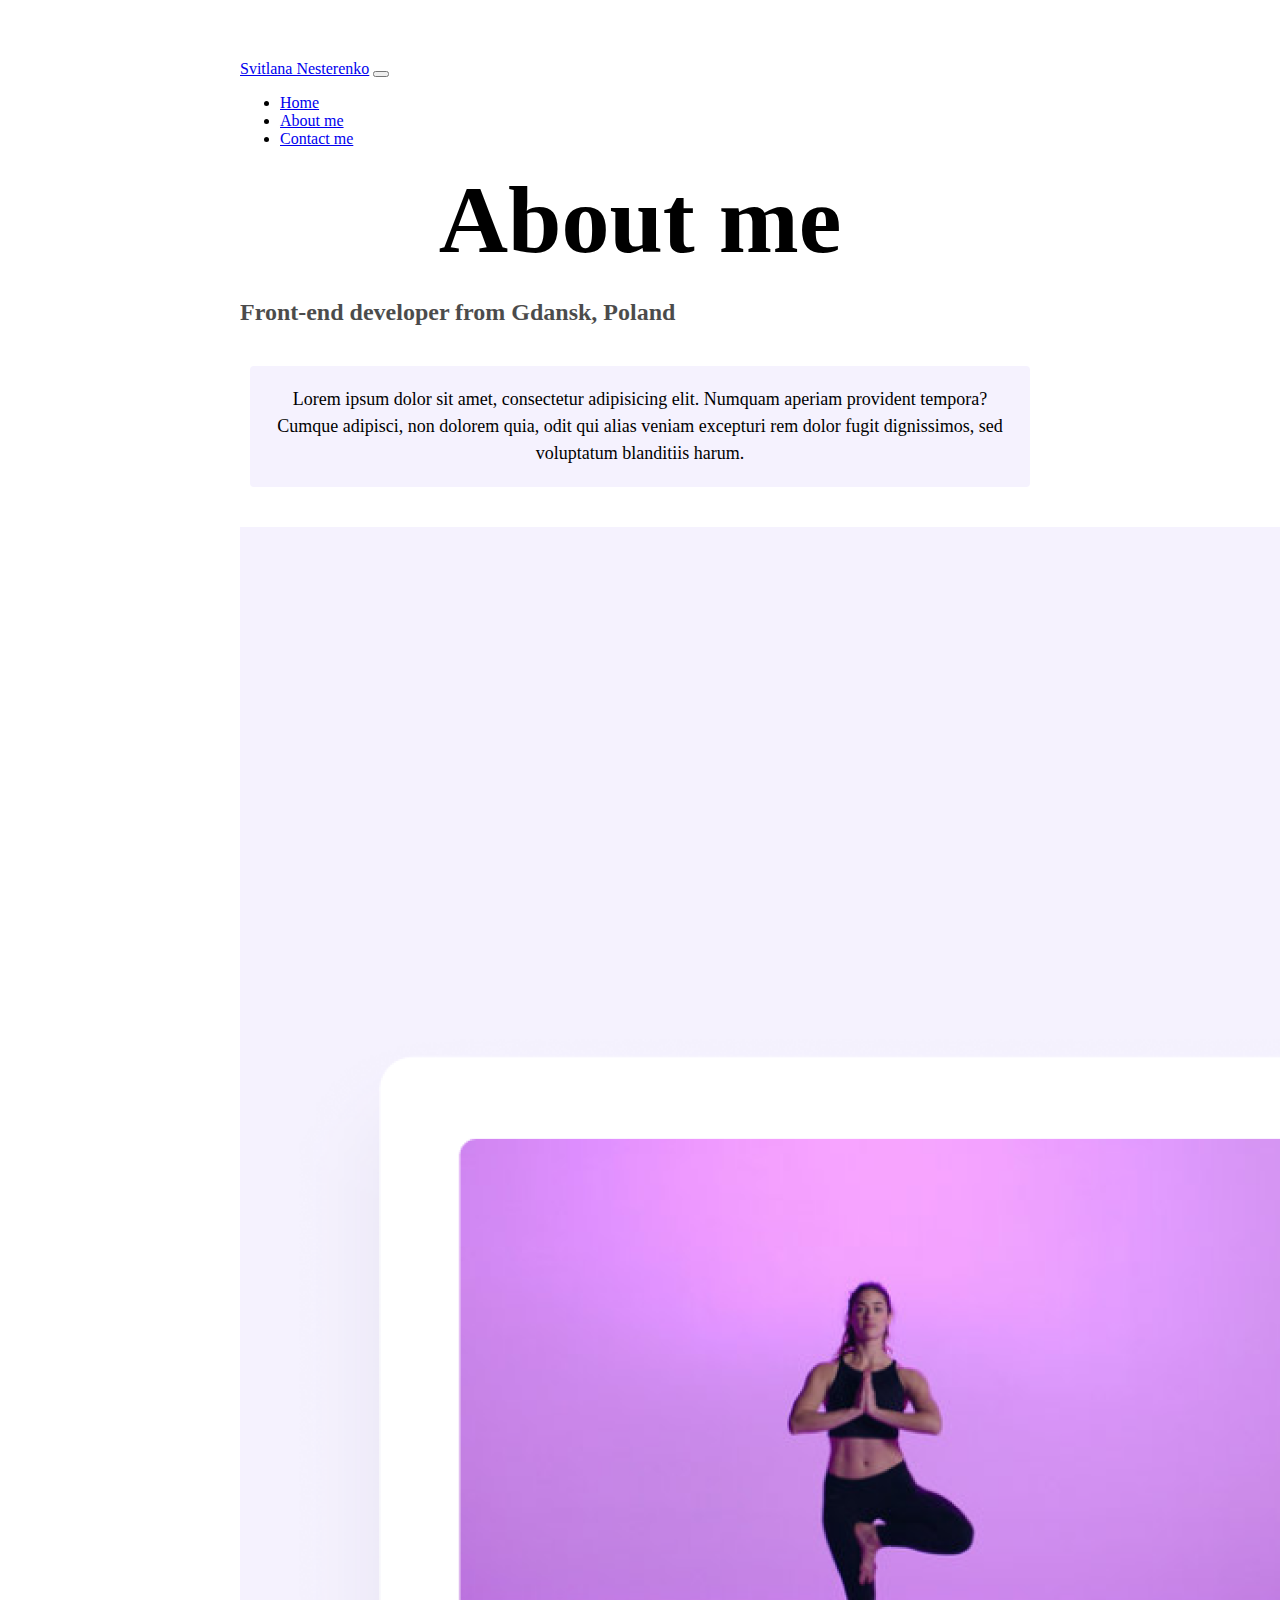
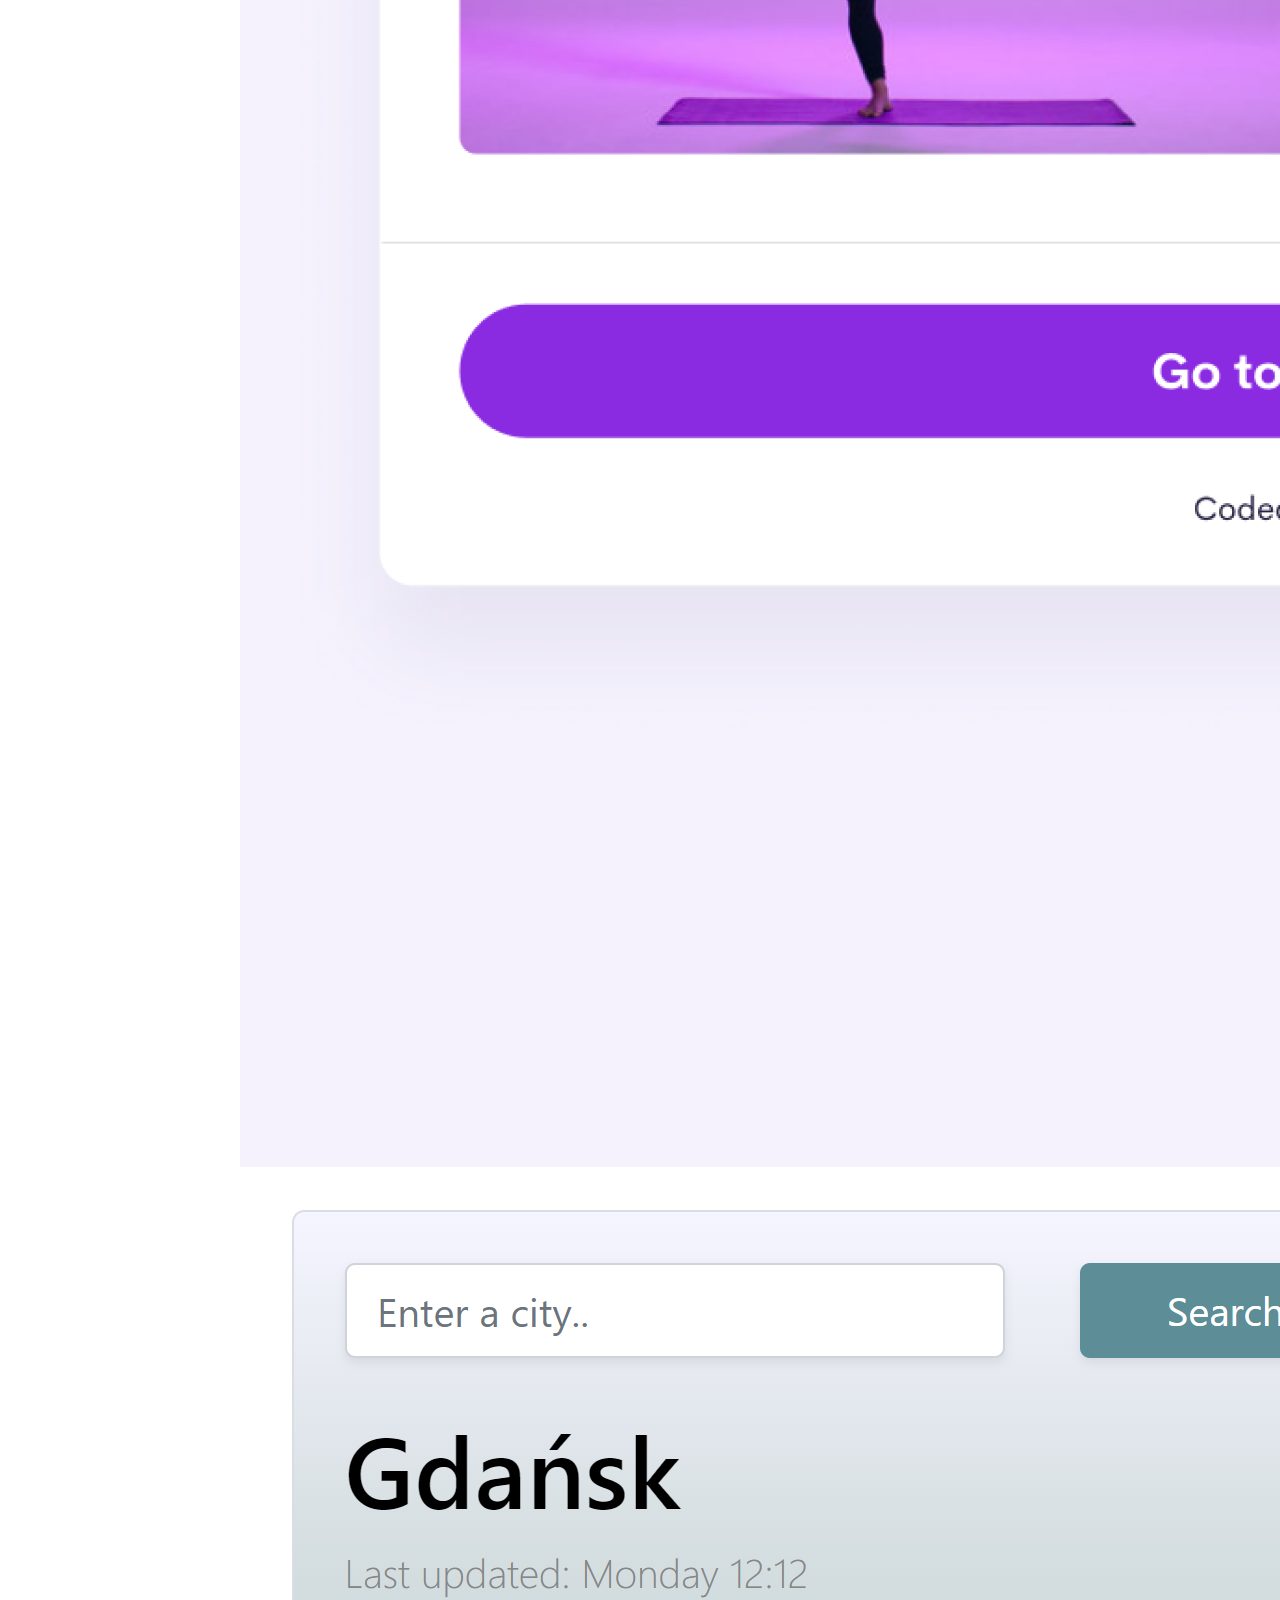
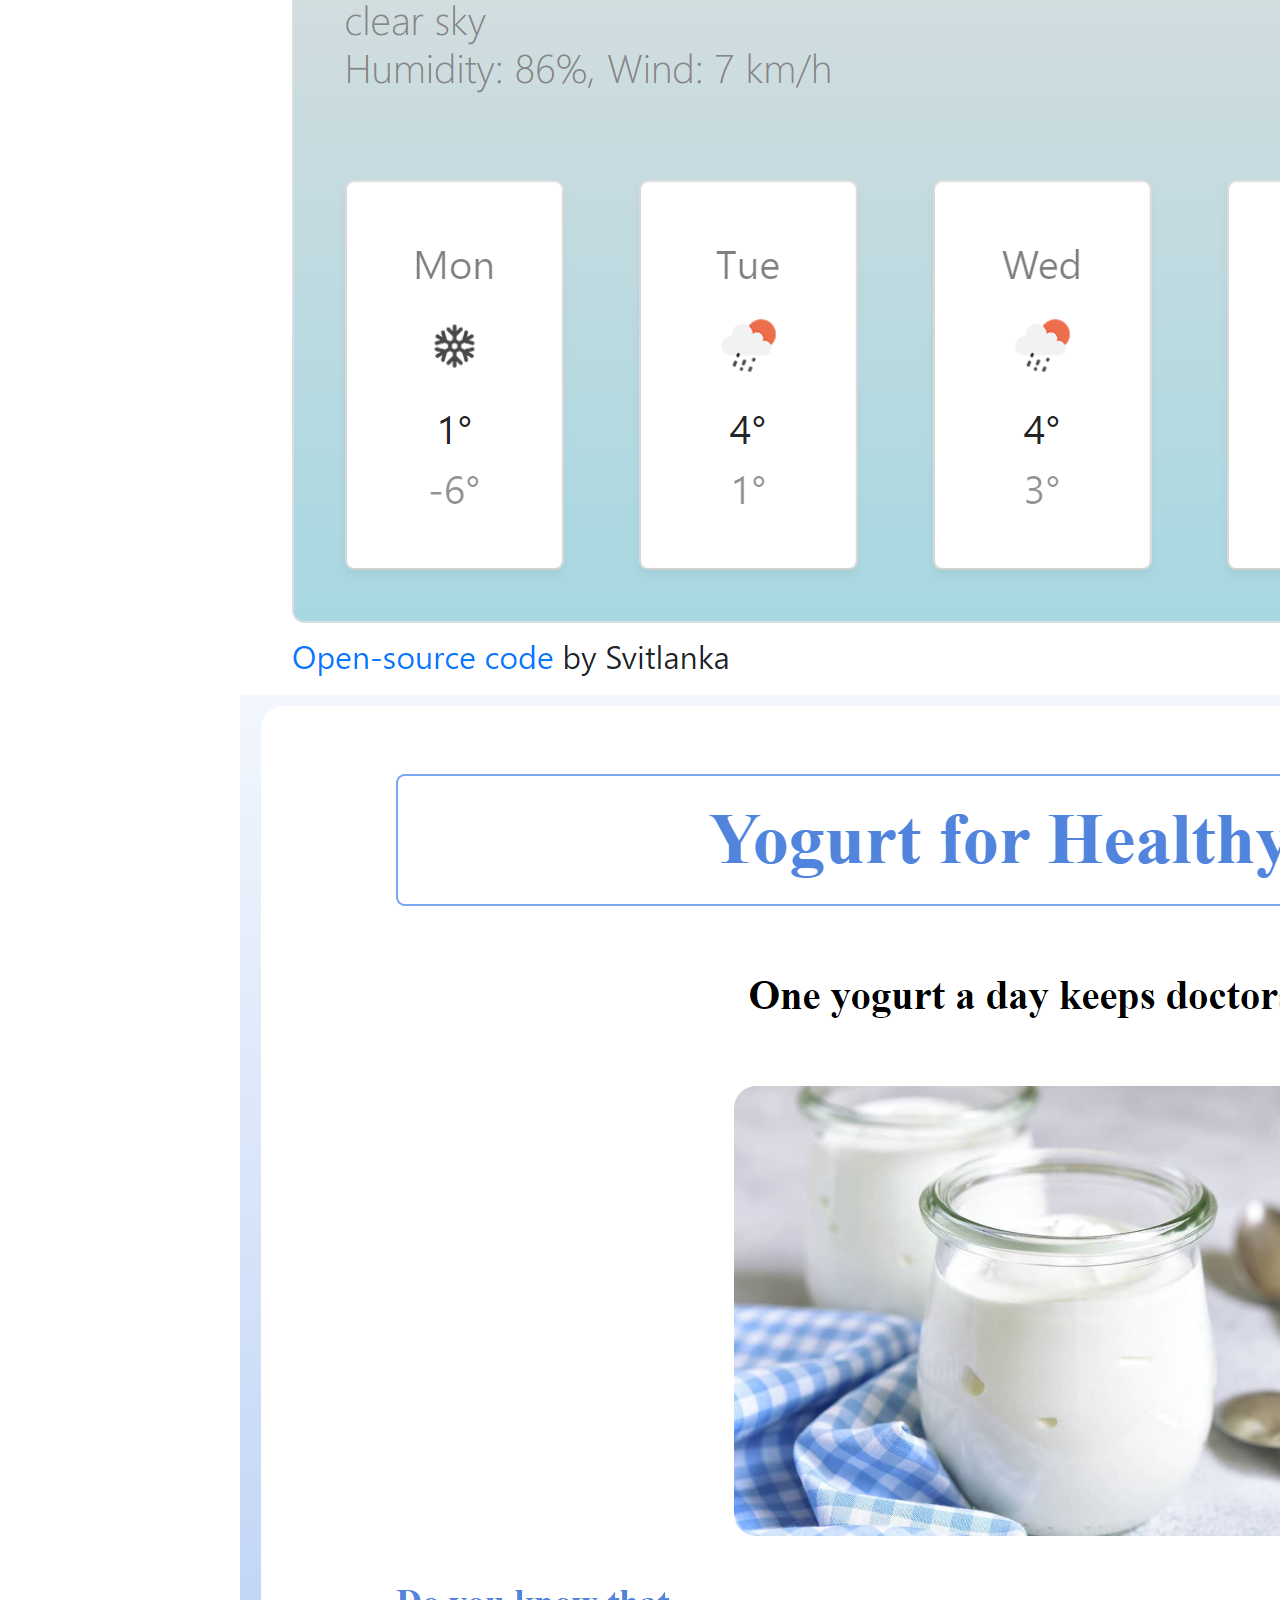
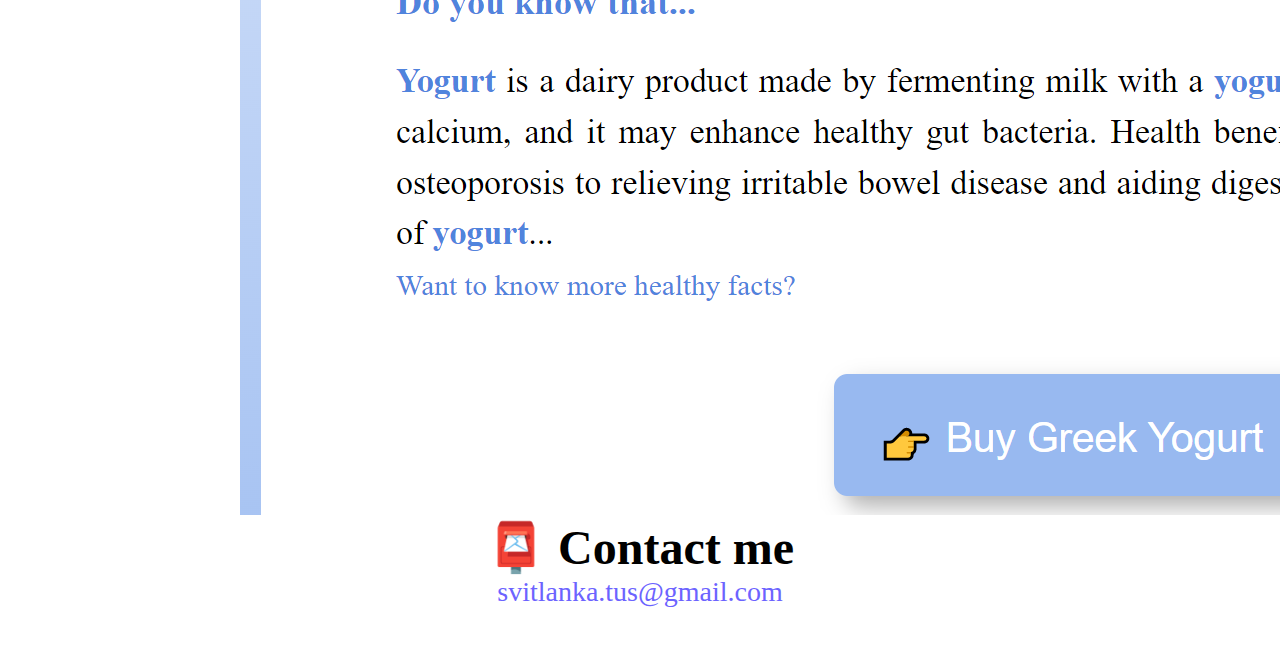
==== about.html @ c9cf7a00 "Copied project from CodeSandbox, added titles" ====
<!DOCTYPE html>
<html lang="en">
  <head>
    <meta charset="UTF-8" />
    <meta http-equiv="X-UA-Compatible" content="IE=edge" />
    <meta name="viewport" content="width=device-width, initial-scale=1.0" />
    <link rel="stylesheet" href="style.css" />
    <link
      href="https://cdn.jsdelivr.net/npm/bootstrap@5.2.3/dist/css/bootstrap.min.css"
      rel="stylesheet"
      integrity="sha384-rbsA2VBKQhggwzxH7pPCaAqO46MgnOM80zW1RWuH61DGLwZJEdK2Kadq2F9CUG65"
      crossorigin="anonymous"
    />
    <script
      src="https://cdn.jsdelivr.net/npm/bootstrap@5.2.3/dist/js/bootstrap.bundle.min.js"
      integrity="sha384-kenU1KFdBIe4zVF0s0G1M5b4hcpxyD9F7jL+jjXkk+Q2h455rYXK/7HAuoJl+0I4"
      crossorigin="anonymous"
    ></script>
    <link href="src/styles.css" rel="stylesheet" type="text/css" />
    <title>Svitlana Nesterenko Personal Site - About</title>
    <meta
      name="description"
      content="Welcome to the personal site of Svitlana Nesterenko, Front-End Developer and Engineer from Gdansk, Poland"
    />
  </head>
  <body>
    <nav class="navbar fixed-top navbar-expand-lg navbar-light bg-light">
      <div class="container-fluid">
        <a class="navbar-brand" href="index.html">Svitlana Nesterenko</a>
        <button
          class="navbar-toggler"
          type="button"
          data-bs-toggle="collapse"
          data-bs-target="#navbarNav"
          aria-controls="navbarNav"
          aria-expanded="false"
          aria-label="Toggle navigation"
        >
          <span class="navbar-toggler-icon"></span>
        </button>
        <div class="collapse navbar-collapse" id="navbarNav">
          <ul class="navbar-nav">
            <li class="nav-item">
              <a
                class="nav-link"
                aria-current="page"
                href="index.html"
                title="Go to Homepage"
                >Home</a
              >
            </li>
            <li class="nav-item">
              <a
                class="nav-link"
                aria-current="page"
                href="about.html"
                title="About Svitlana Nesterenko"
                >About me</a
              >
            </li>

            <li class="nav-item">
              <a
                class="nav-link"
                aria-current="page"
                href="about.html#contact"
                title="Contact Svitlana Nesterenko"
                >Contact me</a
              >
            </li>
          </ul>
        </div>
      </div>
    </nav>
    <h1 class="text-center">About me</h1>
    <h3 class="text-center">Front-end developer from Gdansk, Poland</h3>
    <div class="about-paragraphs text-center">
      <p>
        Lorem ipsum dolor sit amet, consectetur adipisicing elit. Numquam
        aperiam provident tempora? Cumque adipisci, non dolorem quia, odit qui
        alias veniam excepturi rem dolor fugit dignissimos, sed voluptatum
        blanditiis harum.
      </p>
    </div>
    <div class="container">
      <div class="row">
        <div class="col-sm-4">
          <img src="images/yoga.png" class="img-fluid p-2 shadow rounded" />
        </div>
        <div class="col-sm-4">
          <img src="images/weather.png" class="img-fluid p-2 shadow rounded" />
        </div>
        <div class="col-sm-4">
          <img src="images/yogurt.png" class="img-fluid p-2 shadow rounded" />
        </div>
      </div>
    </div>
    <div id="contact">
      <h2>📮 Contact me</h2>
      <a
        href="mailto:svitlanka.tus@gmail.com"
        class="email-link"
        title="Contact Svitlana Nesterenko"
      >
        svitlanka.tus@gmail.com
      </a>
    </div>
  </body>
</html>
---- src/styles.css ----
:root {
  --primary-color: #6c63ff;
  --secondary-color: #f5f2fe;
  --box-shadow: 0 5px 10px rgba(0, 0, 0, 0.3);
}

body {
  margin: 60px auto;
  max-width: 800px;
}

h1,
h2,
s h3 {
  text-align: center;
  margin: 0;
}

h1 {
  font-size: 96px;
}

h2 {
  font-size: 48px;
}

h3 {
  font-size: 24px;
  opacity: 0.7;
}

p {
  background: var(--secondary-color);
  padding: 20px;
  border-radius: 4px;
  font-size: 18px;
  line-height: 1.5;
  text-align: center;
}
.navigation-links {
  display: flex;
  margin-top: 40px;
  justify-content: center;
}
.mb-5 {
  margin-bottom: 3rem !important;
}
.navigation-links a {
  margin: 20px;
}
.primary-link {
  border-radius: 4px;
  padding: 20px 15px;
  text-decoration: none;
  text-transform: capitalize;
  background: var(--primary-color);
  box-shadow: var(--box-shadow);
  color: white;
}
.secondary-link {
  border-radius: 4px;
  padding: 20px 15px;
  text-decoration: none;
  text-transform: capitalize;
  color: var(--primary-color);
  border: 1px solid var(--primary-color);
}
.about {
  color: var(--primary-color);
  border: 1px solid var(--primary-color);
}

.homepage-link {
  color: var(--primary-color);
  text-align: center;
  display: block;
}

.about-paragraphs {
  display: flex;
  margin: 30px 0;
}

.about-paragraphs p {
  margin: 10px;
}

.email-link {
  display: flex;
  justify-content: center;
  color: var(--primary-color);
  font-size: 28px;
  text-decoration: none;
}

.email-link:hover {
  text-decoration: underline;
}
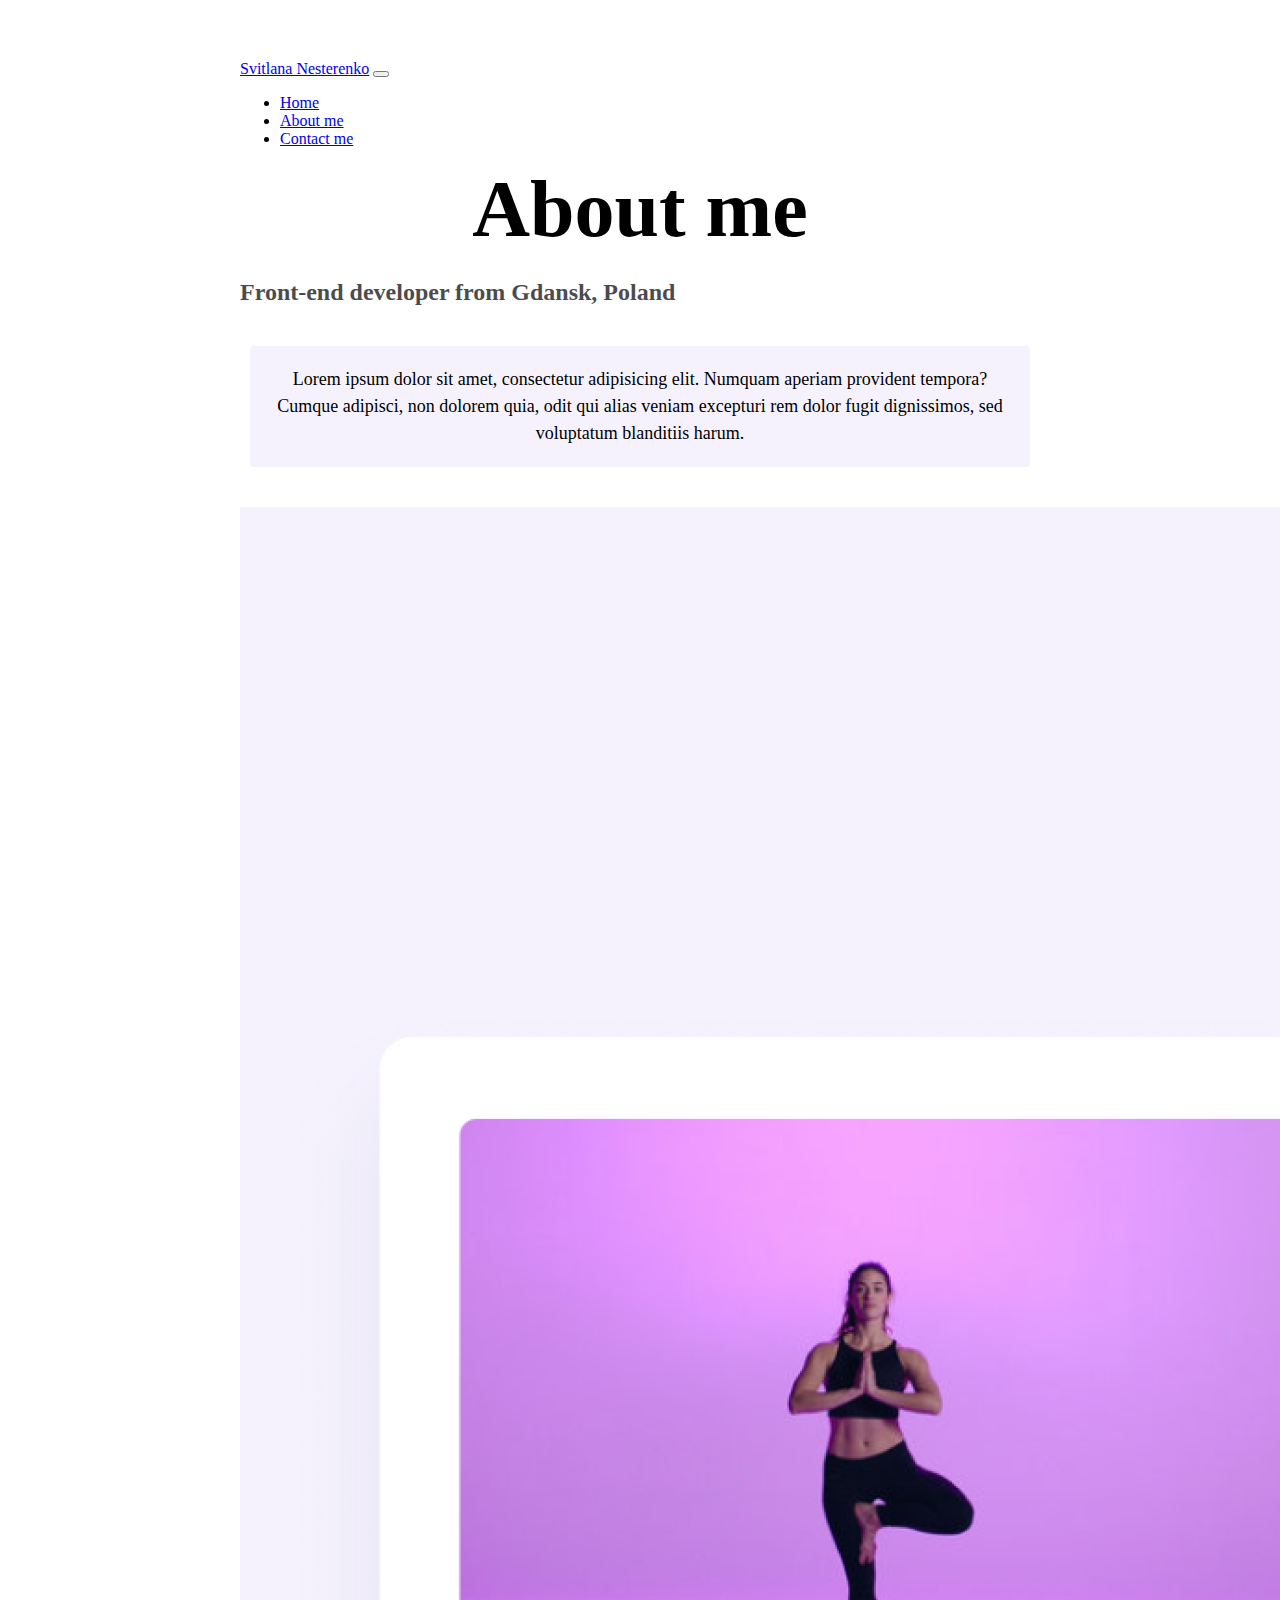
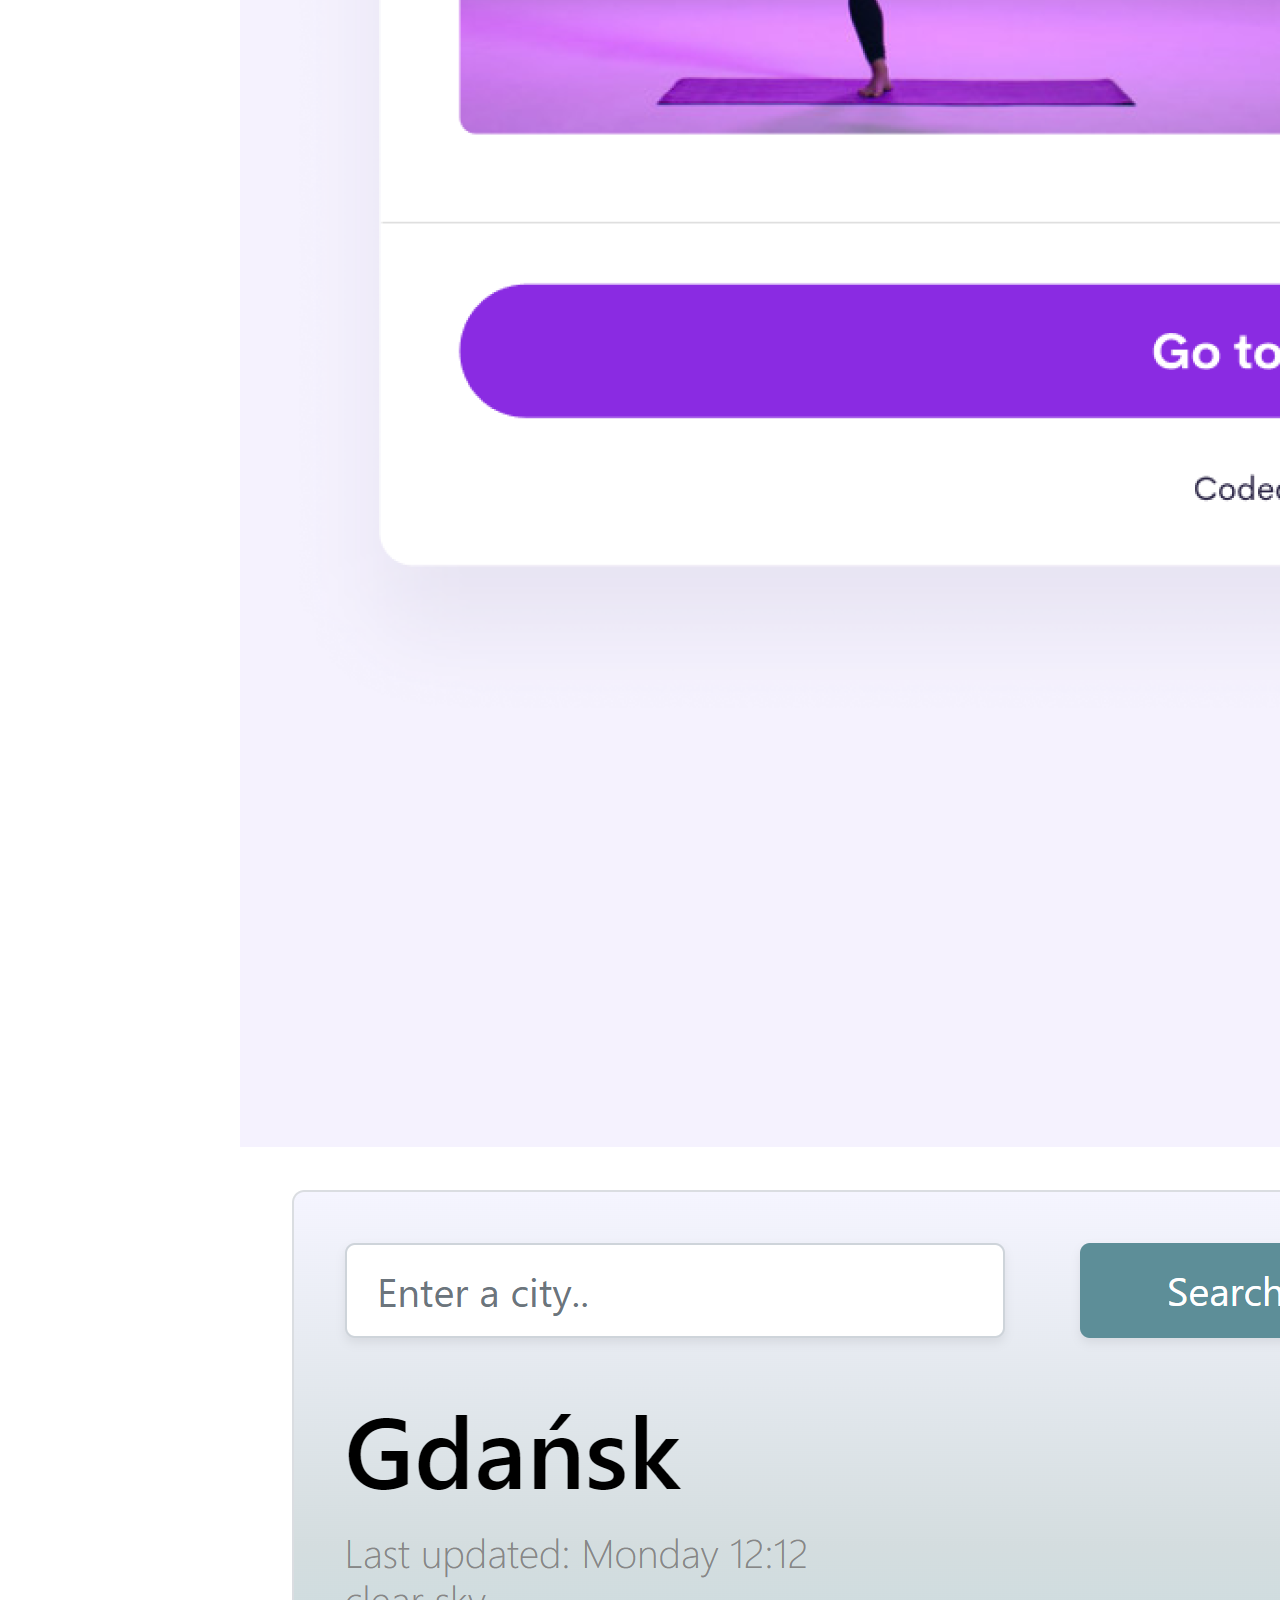
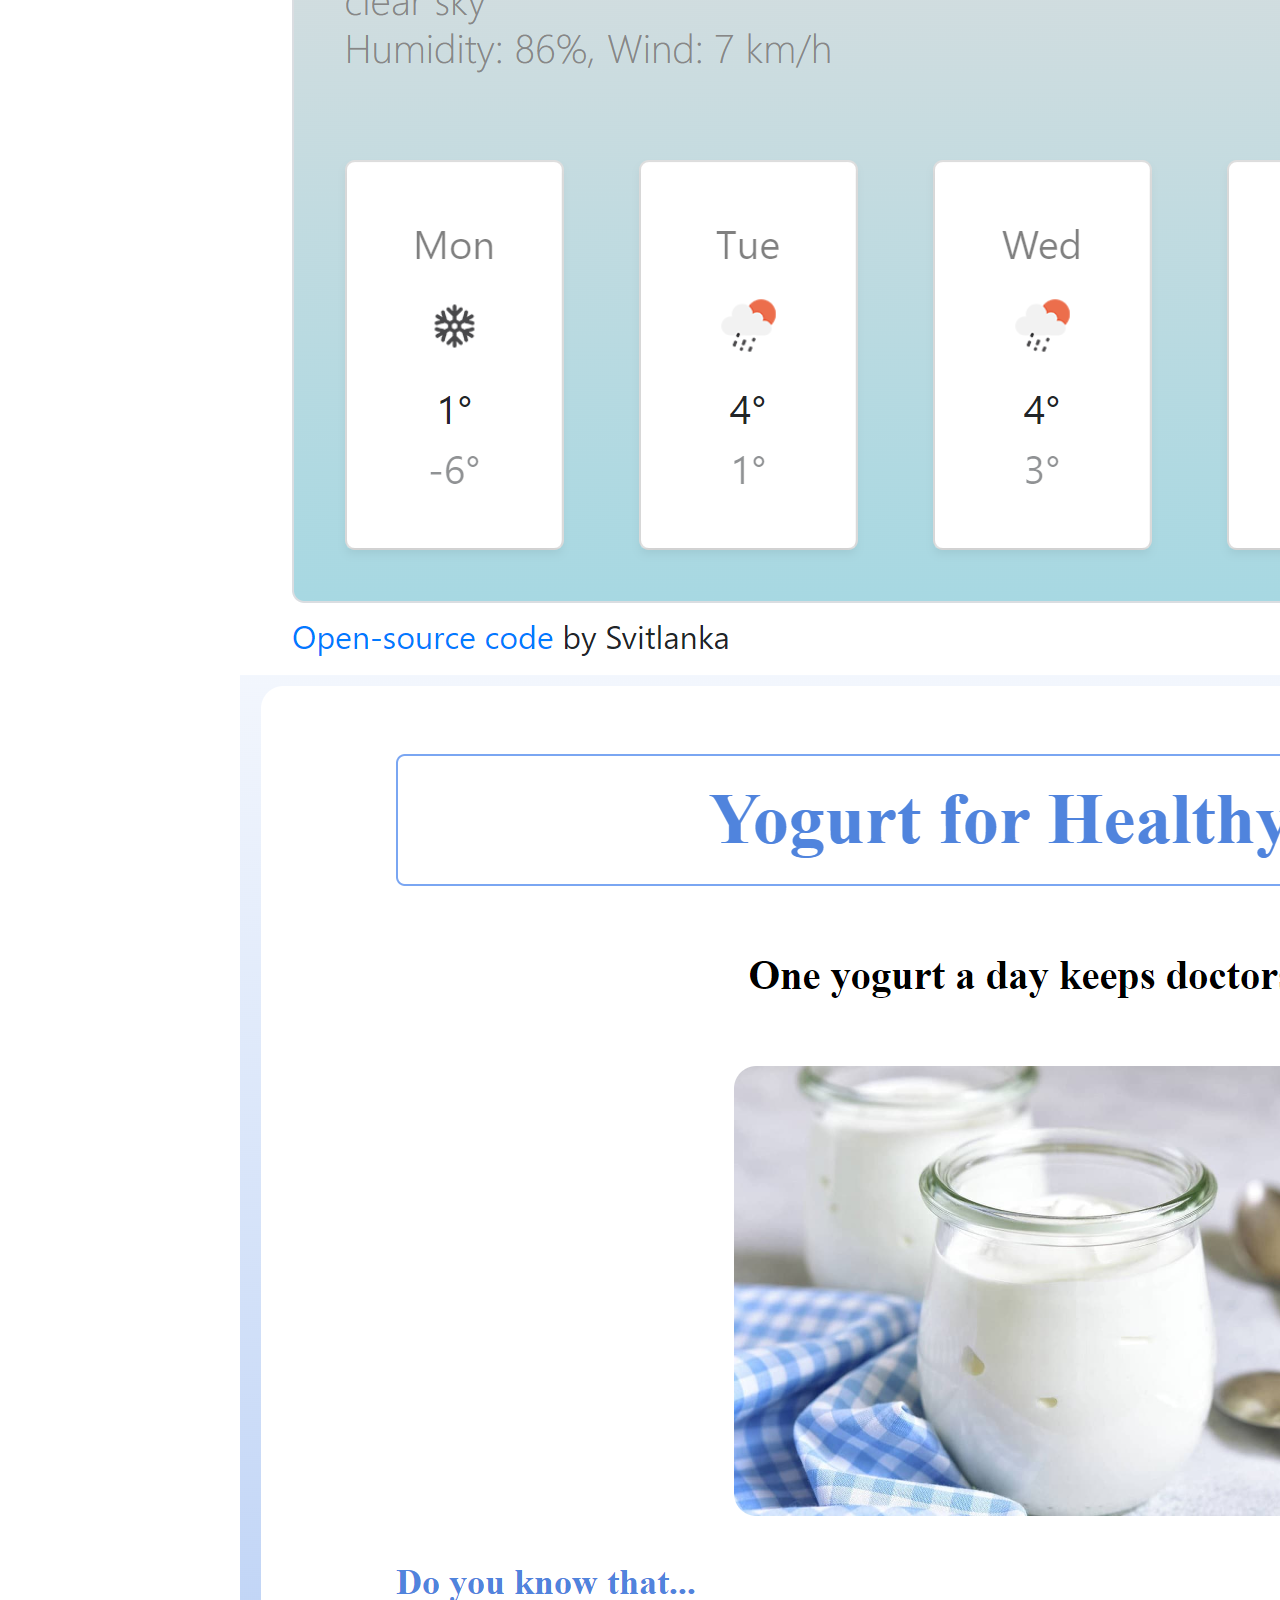
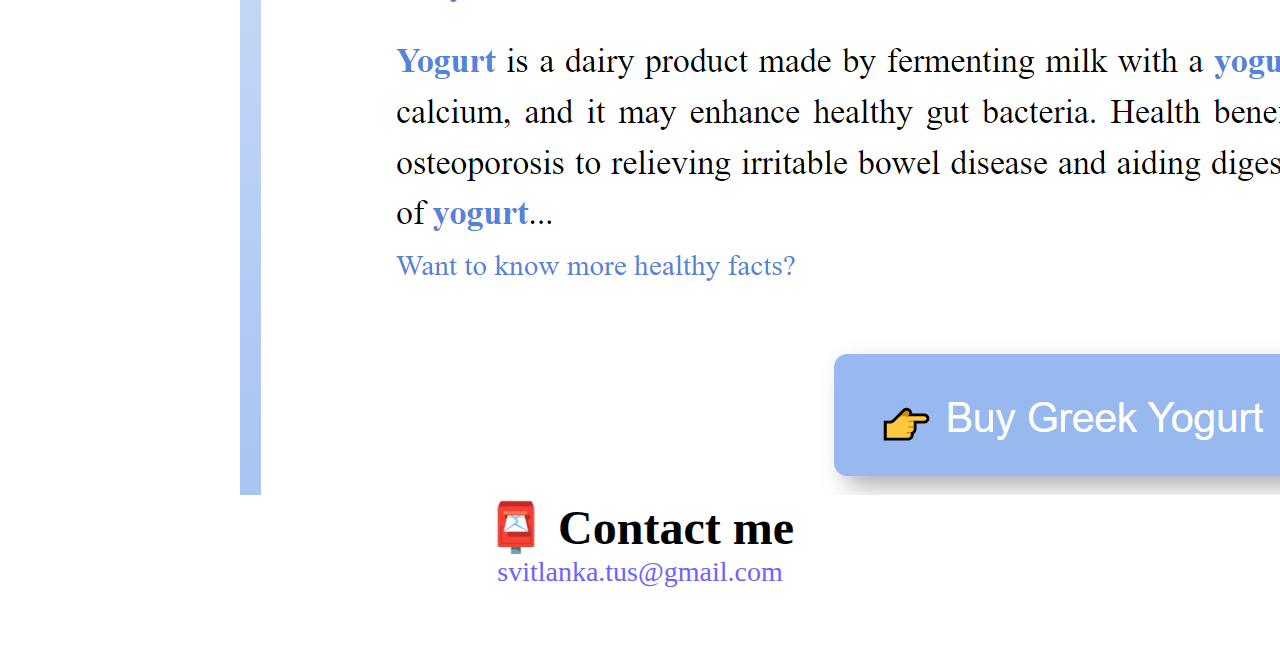
==== commit 319c07a2: "Added media to css" ====
--- a/about.html
+++ b/about.html
@@ -96,7 +96,7 @@
       </div>
     </div>
     <div id="contact">
-      <h2>📮 Contact me</h2>
+      <h2 class="contact-form">📮 Contact me</h2>
       <a
         href="mailto:svitlanka.tus@gmail.com"
         class="email-link"
--- a/src/styles.css
+++ b/src/styles.css
@@ -17,9 +17,13 @@
 }
 
 h1 {
-  font-size: 96px;
+  font-size: 80px;
 }
-
+@media (max-width: 500px) {
+  h1 {
+    font-size: 50px;
+  }
+}
 h2 {
   font-size: 48px;
 }
@@ -65,6 +69,12 @@
   color: var(--primary-color);
   border: 1px solid var(--primary-color);
 }
+@media (max-width: 295px) {
+  .primary-link,
+  .secondary-link {
+    font-size: 12px;
+  }
+}
 .about {
   color: var(--primary-color);
   border: 1px solid var(--primary-color);
@@ -92,7 +102,14 @@
   font-size: 28px;
   text-decoration: none;
 }
-
+@media (max-width: 350px) {
+  .email-link {
+    font-size: 18px;
+  }
+  .contact-form {
+    font-size: 30px;
+  }
+}
 .email-link:hover {
   text-decoration: underline;
 }
